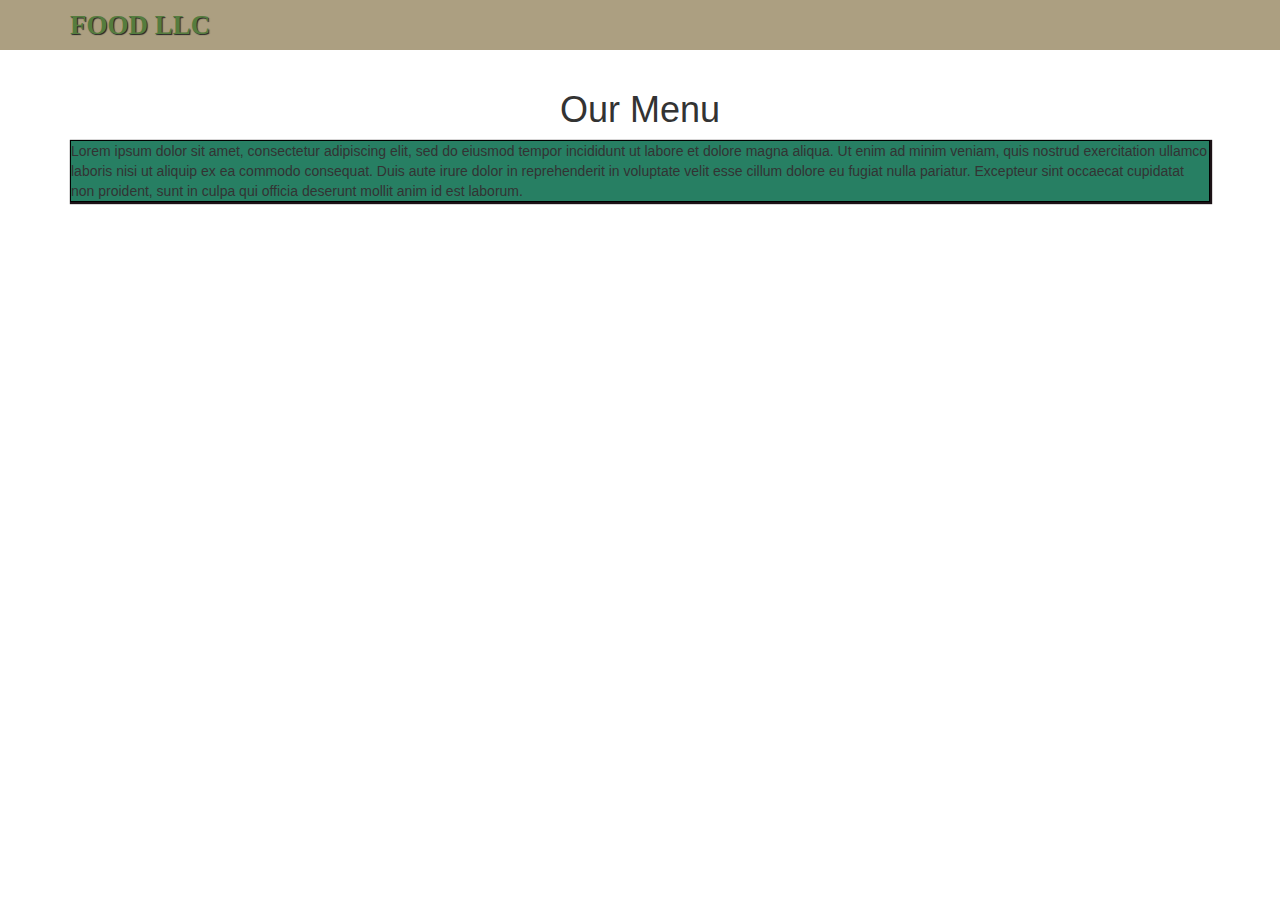
==== module3_solution/index.html @ 4230485e "Module 3 coding exercise" ====
<!doctype html>
<html lang="en">
  <head>
    <meta charset="utf-8">
    <meta http-equiv="X-UA-Compatible" content="IE=edge">
    <meta name="viewport" content="width=device-width, initial-scale=1">

    <title>Bootstrap Starter Page</title>
    <link rel="stylesheet" href="css/bootstrap.min.css">
    <link rel="stylesheet" href="css/styles.css">
  </head>
<body>
  <header>
    <nav id="header-nav" class="navbar navbar-default">
      <div class="container">
        <div class="navbar-header">
          <div class="navbar-brand">
            <a href="index.html"><h1>Food LLC</h1></a>
          </div>

          <button type="button" class="navbar-toggle collapsed" data-toggle="collapse" data-target="#collapsable-nav" aria-expanded="false">
            <span class="sr-only">Toggle navigation</span>
            <span class="icon-bar"></span>
            <span class="icon-bar"></span>
            <span class="icon-bar"></span>
          </button>
        </div>

        <div id="collapsable-nav" class="collapse navbar-collapse">
          <ul id="nav-list" class="nav navbar-nav navbar-right visible-xs">
              <li>
                  <a href="index.html"><p class="text-center"> Chicken </p></a>
              </li>
              <hr class="visible-xs">
              <li class ="middle">
                  <a href="index.html"><p class="text-center"> Beef </p></a>
              </li>
              <hr class="visible-xs">
              <li>
                  <a href="index.html"><p class="text-center"> Sushi </p></a>
              </li>
          </ul><!-- #nav-list -->
        </div><!-- #collapsable-nav -->
      </div><!-- .collapse .navbar-collapse -->

      </div><!--container-->
    </nav><!--#header-nav-->
  
<!--Main Content-->
  <div id = "main-content" class="container">
    <div class="row">
      <div class="col-xs-12">
        <h1 class="text-center">Our Menu</h1>
        <section id ="main-tile">
        Lorem ipsum dolor sit amet, consectetur adipiscing elit, sed do eiusmod tempor incididunt ut labore et dolore magna aliqua. Ut enim ad minim veniam, quis nostrud exercitation ullamco laboris nisi ut aliquip ex ea commodo consequat. Duis aute irure dolor in reprehenderit in voluptate velit esse cillum dolore eu fugiat nulla pariatur. Excepteur sint occaecat cupidatat non proident, sunt in culpa qui officia deserunt mollit anim id est laborum.
        </section>
      </div>
    </div>
  </div>

  </header>

  <!-- jQuery (Bootstrap JS plugins depend on it) -->
  <script src="js/jquery-1.11.3.min.js"></script>
  <script src="js/bootstrap.min.js"></script>
  <script src="js/script.js"></script>
</body>
</html>
---- module3_solution/css/styles.css ----
/** HEADER **/
  #header-nav {
    background-color: #ac9f81;
    border-radius: 0;
    border: 0;
  }
  
  .navbar-brand {
    padding-top: 0 px;
  }
  
  .navbar-brand h1 { /* Restaurant name */
    font-family: 'Lora', serif;
    color: #557c3e;
    font-size: 1.5em;
    text-transform: uppercase;
    font-weight: bold;
    text-shadow: 1px 1px 1px #222;
    margin-top: 0;
    margin-bottom: 0;
    line-height: .75;
  }
  .navbar-brand a:hover, .navbar-brand a:focus {
    text-decoration: none;
  }

  /** BUTTON **/

  .navbar-header button.navbar-toggle, .navbar-header .icon-bar {
    border: 1px solid #1c1216;
  }
  .navbar-header button.navbar-toggle {
    clear: both;
    margin-top: -30px;
  }

  /**  END BUTTON **/

  #nav-list {
    margin-top: 10px;
  }
  #nav-list a {
    color: #951C49;
    text-align: center;
  }
  #nav-list a:hover {
    background: #E7E7E7;
  }

hr {
   display: block;
   margin: 0 0 0 0;

}

.middle {
  padding-top : 5 px;
  padding-bottom : 5 px;
}

/** MAIN CONTENT **/

#main-content {
  margin : auto;
}

#main-tile {
  background-color: #277f63;
  border-radius: 0;
  border: 1px solid black;
  box-shadow: #1c1216 1px 1px 1px 1px;
  padding: 0 0 0 0;
}
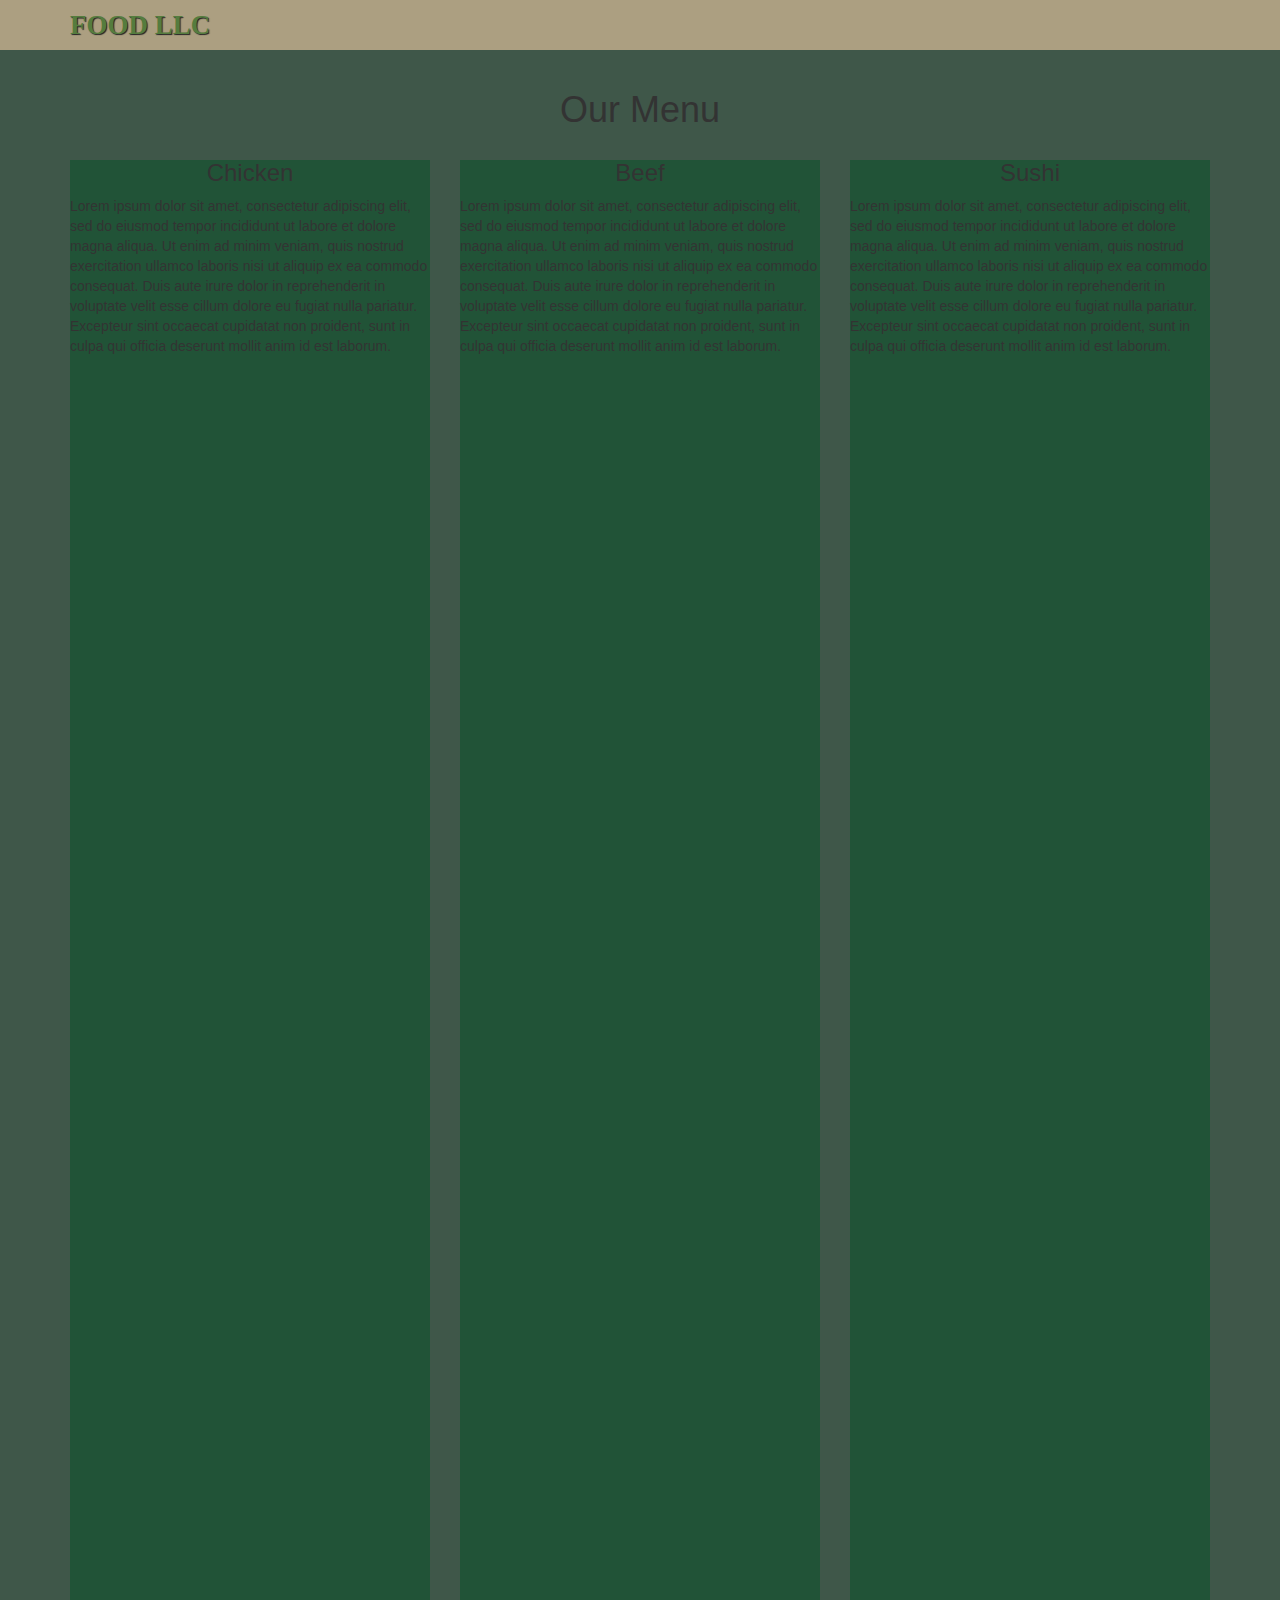
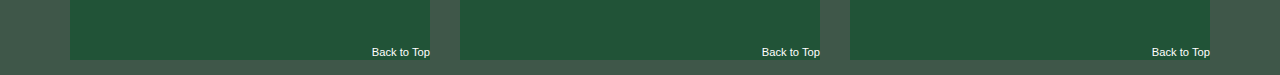
==== commit ae56b169: "Module 4 coding exercise" ====
--- a/module3_solution/index.html
+++ b/module3_solution/index.html
@@ -29,15 +29,15 @@
         <div id="collapsable-nav" class="collapse navbar-collapse">
           <ul id="nav-list" class="nav navbar-nav navbar-right visible-xs">
               <li>
-                  <a href="index.html"><p class="text-center"> Chicken </p></a>
+                  <a href="#tile1"><p class="text-center"> Chicken </p></a>
               </li>
               <hr class="visible-xs">
               <li class ="middle">
-                  <a href="index.html"><p class="text-center"> Beef </p></a>
+                  <a href="#tile2"><p class="text-center"> Beef </p></a>
               </li>
               <hr class="visible-xs">
               <li>
-                  <a href="index.html"><p class="text-center"> Sushi </p></a>
+                  <a href="#tile3"><p class="text-center"> Sushi </p></a>
               </li>
           </ul><!-- #nav-list -->
         </div><!-- #collapsable-nav -->
@@ -47,17 +47,29 @@
     </nav><!--#header-nav-->
   
 <!--Main Content-->
-  <div id = "main-content" class="container">
-    <div class="row">
-      <div class="col-xs-12">
-        <h1 class="text-center">Our Menu</h1>
-        <section id ="main-tile">
-        Lorem ipsum dolor sit amet, consectetur adipiscing elit, sed do eiusmod tempor incididunt ut labore et dolore magna aliqua. Ut enim ad minim veniam, quis nostrud exercitation ullamco laboris nisi ut aliquip ex ea commodo consequat. Duis aute irure dolor in reprehenderit in voluptate velit esse cillum dolore eu fugiat nulla pariatur. Excepteur sint occaecat cupidatat non proident, sunt in culpa qui officia deserunt mollit anim id est laborum.
-        </section>
+    <div id = "main-content" class="container">
+      <h1 id = "backtop" class="text-center">Our Menu</h1>
+      <div id= "main-tiles" class="row">
+        <div class="col-xs-12 col-md-6 col-lg-4">
+          <div class="main-tile1" ><h3 id="tile1" class = "text-center">Chicken</h3>
+            Lorem ipsum dolor sit amet, consectetur adipiscing elit, sed do eiusmod tempor incididunt ut labore et dolore magna aliqua. Ut enim ad minim veniam, quis nostrud exercitation ullamco laboris nisi ut aliquip ex ea commodo consequat. Duis aute irure dolor in reprehenderit in voluptate velit esse cillum dolore eu fugiat nulla pariatur. Excepteur sint occaecat cupidatat non proident, sunt in culpa qui officia deserunt mollit anim id est laborum.
+            <a href="#backtop"><span>Back to Top</span></a>         
+          </div>
+        </div>
+        <div class="col-xs-12 col-md-6 col-lg-4">
+          <div class="main-tile2" ><h3 id="tile2" class = "text-center">Beef</h3>
+            Lorem ipsum dolor sit amet, consectetur adipiscing elit, sed do eiusmod tempor incididunt ut labore et dolore magna aliqua. Ut enim ad minim veniam, quis nostrud exercitation ullamco laboris nisi ut aliquip ex ea commodo consequat. Duis aute irure dolor in reprehenderit in voluptate velit esse cillum dolore eu fugiat nulla pariatur. Excepteur sint occaecat cupidatat non proident, sunt in culpa qui officia deserunt mollit anim id est laborum.
+            <a href="#backtop"><span>Back to Top</span></a>        
+          </div>
+        </div>
+        <div class="col-xs-12 col-md-12 col-lg-4">
+          <div class="main-tile3" ><h3 id="tile3" class = "text-center">Sushi</h3>
+            Lorem ipsum dolor sit amet, consectetur adipiscing elit, sed do eiusmod tempor incididunt ut labore et dolore magna aliqua. Ut enim ad minim veniam, quis nostrud exercitation ullamco laboris nisi ut aliquip ex ea commodo consequat. Duis aute irure dolor in reprehenderit in voluptate velit esse cillum dolore eu fugiat nulla pariatur. Excepteur sint occaecat cupidatat non proident, sunt in culpa qui officia deserunt mollit anim id est laborum.
+            <a href="#backtop"><span>Back to Top</span></a>
+          </div>
+        </div>
       </div>
     </div>
-  </div>
-
   </header>
 
   <!-- jQuery (Bootstrap JS plugins depend on it) -->
--- a/module3_solution/css/styles.css
+++ b/module3_solution/css/styles.css
@@ -61,15 +61,23 @@
 
 /** MAIN CONTENT **/
 
-#main-content {
-  margin : auto;
+.main-tile1, .main-tile2, .main-tile3 {
+  height: 1500px;
+  margin-bottom: 15px;
+  background-color: #215337;
+  position: relative;
 }
 
-#main-tile {
-  background-color: #277f63;
-  border-radius: 0;
-  border: 1px solid black;
-  box-shadow: #1c1216 1px 1px 1px 1px;
-  padding: 0 0 0 0;
+.main-tile1 span, .main-tile2 span, .main-tile3 span {
+  position: absolute;
+  bottom: 0;
+  right: 0;
+  color: #fff;
+  font-size: 0.8em;
+  font-weight: italic;
+  text-align: center;
 }
 
+body {
+  background-color: #3f5749;
+}
